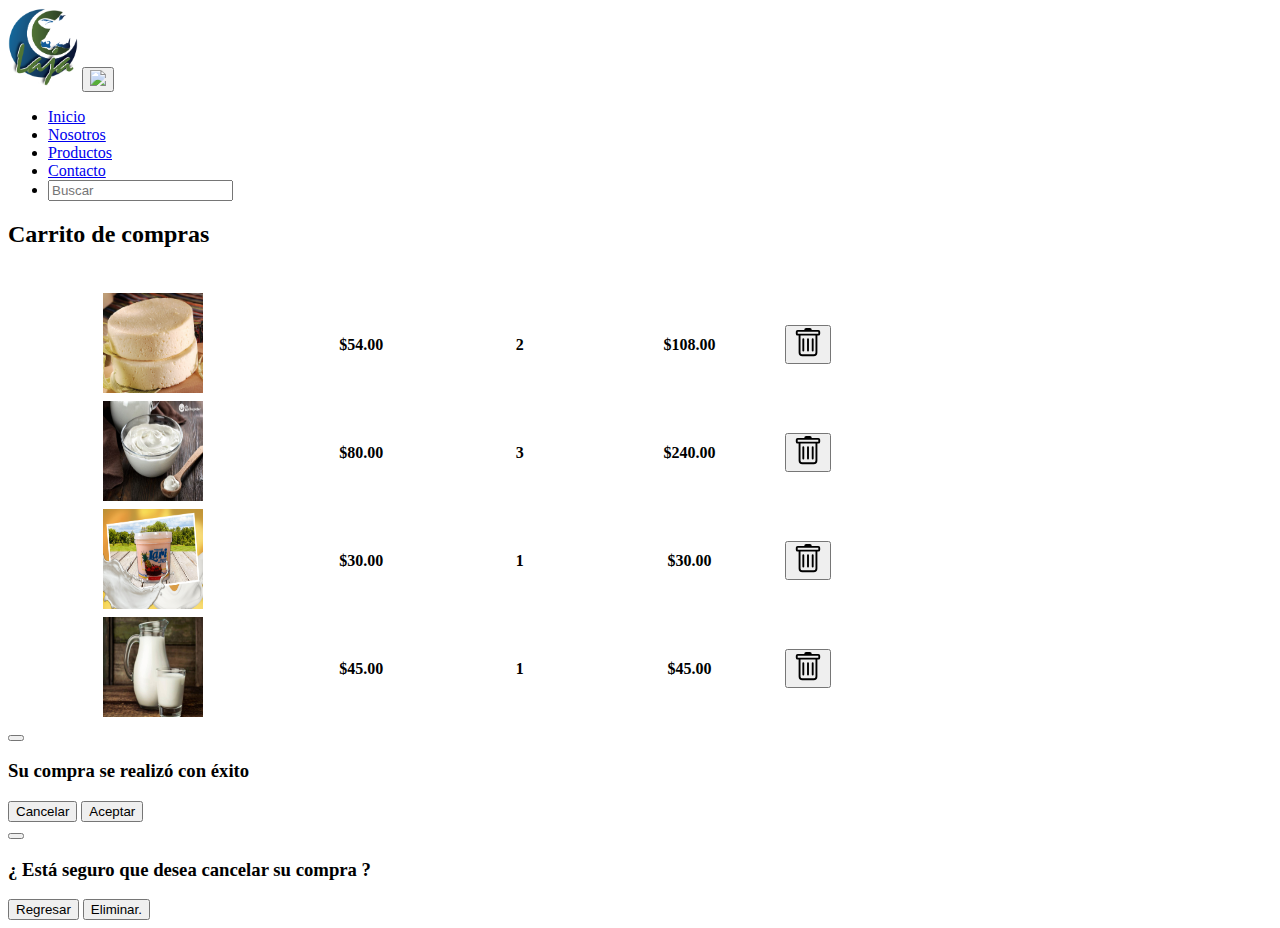
==== assets/pages/comprar.html @ 9d07e756 "Add files via upload" ====
<!doctype html>
<html lang="en">

<head>
  <link href="https://cdn.jsdelivr.net/npm/bootstrap@5.1.3/dist/css/bootstrap.min.css" rel="stylesheet"
    integrity="sha384-1BmE4kWBq78iYhFldvKuhfTAU6auU8tT94WrHftjDbrCEXSU1oBoqyl2QvZ6jIW3" crossorigin="anonymous">
  <meta charset="utf-8">
  <meta name="viewport" content="width=device-width, initial-scale=1">
  <!-- CSS -->
  <link rel="stylesheet" href="../../style.css">
  <title>Carrito de compras</title>
</head>

<body>

  <nav class="navbar navbar-expand-lg">
    <div class="container-fluid">
      <img src="../img/logolalaja.png" alt="" class=" navbar-brandrounded float-left img-fluid" width="70"> <button
        class="navbar-toggler" type="button" data-bs-toggle="collapse" data-bs-target="#navbarNavDropdown"
        aria-controls="navbarNavDropdown" aria-expanded="true" aria-label="Toggle navigation">
        <span><img src="https://img.icons8.com/material-sharp/24/000000/menu--v5.png" /></span>
      </button>
      <div class="collapse navbar-collapse justify-content-end" id="navbarNavDropdown">
        <ul class="navbar-nav  ul-list">
          <li class="nav-item">
            <a class="nav-link " aria-current="page" href="../../index.html">Inicio</a>
          </li>
          <li class="nav-item">
            <a class="nav-link" href="./nosotros.html">Nosotros</a>
          </li>
          <li class="nav-item">
            <a class="nav-link" href="./verProductos.html" tabindex="-1" aria-disabled="true">Productos</a>
          </li>
          <li class="nav-item">
            <a class="nav-link" href="./contacto.html" tabindex="-1" aria-disabled="true">Contacto</a>
          </li>
          <li>
            <form class="d-flex">
              <input class="form-control me-2" type="search" placeholder="Buscar" aria-label="Buscar">
            </form>
          </li>
        </ul>
      </div>
    </div>
  </nav>

  <div class="container-fluid content-box">
    <div class="row">
      <div class="col ">
        <h2 class="title-cart">Carrito de compras </h2>
      </div>
    </div>

  </div>
  </div>
  <div>
    <div class="container content-preview-products">
      <div class="row">
        <div class="col">
          <table class="table table-hover">
            <thead>
              <tr style="background-color: var(--color-BreakerBay); color: white;">
                <th scope="col">Productos</th>
                <th scope="col">Precio</th>
                <th scope="col">Cantidad</th>
                <th scope="col">Total</th>
                <th style="width: auto;" scope="col">Opciones</th>
            </thead>

            <tbody style="border-color: var(--color-BreakerBay);">
              <tr>
                <th scope="col"><img src="../img/Queso-ranchero.jpg" width="100" height="100"></th>
                <th scope="col">$54.00</th>
                <th scope="col">2</th>
                <th scope="col">$108.00</th>
                <th style="width: auto;" scope="col">
                  <!-- <button type="button" class="btn btn-success" data-bs-toggle="modal"
                    data-bs-target="#staticBackdrop">Comprar</button> -->
                  &nbsp; &nbsp;
                  <button type="button" class="btn btn-danger" data-bs-toggle="modal" data-bs-target="#cancelar"> <svg
                      xmlns="http://www.w3.org/2000/svg" width="30" height="30" fill="currentColor" class="bi bi-trash"
                      viewBox="0 0 16 16">
                      <path
                        d="M5.5 5.5A.5.5 0 0 1 6 6v6a.5.5 0 0 1-1 0V6a.5.5 0 0 1 .5-.5zm2.5 0a.5.5 0 0 1 .5.5v6a.5.5 0 0 1-1 0V6a.5.5 0 0 1 .5-.5zm3 .5a.5.5 0 0 0-1 0v6a.5.5 0 0 0 1 0V6z" />
                      <path fill-rule="evenodd"
                        d="M14.5 3a1 1 0 0 1-1 1H13v9a2 2 0 0 1-2 2H5a2 2 0 0 1-2-2V4h-.5a1 1 0 0 1-1-1V2a1 1 0 0 1 1-1H6a1 1 0 0 1 1-1h2a1 1 0 0 1 1 1h3.5a1 1 0 0 1 1 1v1zM4.118 4 4 4.059V13a1 1 0 0 0 1 1h6a1 1 0 0 0 1-1V4.059L11.882 4H4.118zM2.5 3V2h11v1h-11z" />
                    </svg></button>
                </th>
              </tr>

              <tr>
                <th scope="col"><img src="../img/Crema-agria-1-768x530.jpg" width="100" height="100"></th>
                <th scope="col">$80.00</th>
                <th scope="col">3</th>
                <th scope="col">$240.00</th>
                <th style="width: auto;" scope="col">
                  <!--   <button type="button" class="btn btn-success" data-bs-toggle="modal"
                    data-bs-target="#staticBackdrop">Comprar</button> -->
                  &nbsp; &nbsp;
                  <button type="button" class="btn btn-danger" data-bs-toggle="modal" data-bs-target="#cancelar">
                    <svg xmlns="http://www.w3.org/2000/svg" width="30" height="30" fill="currentColor"
                      class="bi bi-trash" viewBox="0 0 16 16">
                      <path
                        d="M5.5 5.5A.5.5 0 0 1 6 6v6a.5.5 0 0 1-1 0V6a.5.5 0 0 1 .5-.5zm2.5 0a.5.5 0 0 1 .5.5v6a.5.5 0 0 1-1 0V6a.5.5 0 0 1 .5-.5zm3 .5a.5.5 0 0 0-1 0v6a.5.5 0 0 0 1 0V6z" />
                      <path fill-rule="evenodd"
                        d="M14.5 3a1 1 0 0 1-1 1H13v9a2 2 0 0 1-2 2H5a2 2 0 0 1-2-2V4h-.5a1 1 0 0 1-1-1V2a1 1 0 0 1 1-1H6a1 1 0 0 1 1-1h2a1 1 0 0 1 1 1h3.5a1 1 0 0 1 1 1v1zM4.118 4 4 4.059V13a1 1 0 0 0 1 1h6a1 1 0 0 0 1-1V4.059L11.882 4H4.118zM2.5 3V2h11v1h-11z" />
                    </svg>
                  </button>
                </th>
              </tr>

              <tr>
                <th scope="col"><img src="../img/yogurt.jpg" width="100" height="100"></th>
                <th scope="col">$30.00</th>
                <th scope="col">1</th>
                <th scope="col">$30.00</th>
                <th style=" width: auto;" scope="col">
                  <!--     <button type="button" class="btn btn-success" data-bs-toggle="modal"
                    data-bs-target="#staticBackdrop">Comprar</button> -->
                  &nbsp; &nbsp;
                  <button type="button" class="btn btn-danger" data-bs-toggle="modal" data-bs-target="#cancelar">
                    <svg xmlns="http://www.w3.org/2000/svg" width="30" height="30" fill="currentColor"
                      class="bi bi-trash" viewBox="0 0 16 16">
                      <path
                        d="M5.5 5.5A.5.5 0 0 1 6 6v6a.5.5 0 0 1-1 0V6a.5.5 0 0 1 .5-.5zm2.5 0a.5.5 0 0 1 .5.5v6a.5.5 0 0 1-1 0V6a.5.5 0 0 1 .5-.5zm3 .5a.5.5 0 0 0-1 0v6a.5.5 0 0 0 1 0V6z" />
                      <path fill-rule="evenodd"
                        d="M14.5 3a1 1 0 0 1-1 1H13v9a2 2 0 0 1-2 2H5a2 2 0 0 1-2-2V4h-.5a1 1 0 0 1-1-1V2a1 1 0 0 1 1-1H6a1 1 0 0 1 1-1h2a1 1 0 0 1 1 1h3.5a1 1 0 0 1 1 1v1zM4.118 4 4 4.059V13a1 1 0 0 0 1 1h6a1 1 0 0 0 1-1V4.059L11.882 4H4.118zM2.5 3V2h11v1h-11z" />
                    </svg></button>
                </th>
              </tr>

              <tr>
                <th scope="col"><img src="../img/leche.jpg" width="100" height="100" /></th>
                <th scope="col">$45.00</th>
                <th scope="col">1</th>
                <th scope="col">$45.00</th>
                <th style="width: 8%;" scope="col">
                  <!--      <button type="button" class="btn btn-success" data-bs-toggle="modal"
                    data-bs-target="#staticBackdrop">Comprar</button> -->
                  &nbsp; &nbsp;
                  <button type="button" class="btn btn-danger" data-bs-toggle="modal" data-bs-target="#cancelar"> <svg
                      xmlns="http://www.w3.org/2000/svg" width="30" height="30" fill="currentColor" class="bi bi-trash"
                      viewBox="0 0 16 16">
                      <path
                        d="M5.5 5.5A.5.5 0 0 1 6 6v6a.5.5 0 0 1-1 0V6a.5.5 0 0 1 .5-.5zm2.5 0a.5.5 0 0 1 .5.5v6a.5.5 0 0 1-1 0V6a.5.5 0 0 1 .5-.5zm3 .5a.5.5 0 0 0-1 0v6a.5.5 0 0 0 1 0V6z" />
                      <path fill-rule="evenodd"
                        d="M14.5 3a1 1 0 0 1-1 1H13v9a2 2 0 0 1-2 2H5a2 2 0 0 1-2-2V4h-.5a1 1 0 0 1-1-1V2a1 1 0 0 1 1-1H6a1 1 0 0 1 1-1h2a1 1 0 0 1 1 1h3.5a1 1 0 0 1 1 1v1zM4.118 4 4 4.059V13a1 1 0 0 0 1 1h6a1 1 0 0 0 1-1V4.059L11.882 4H4.118zM2.5 3V2h11v1h-11z" />
                    </svg></button>
                </th>
              </tr>

            </tbody>
          </table>
        </div>
      </div>
    </div>
  </div>
  <!-- Modal 1 -->
  <div class="modal fade" id="staticBackdrop" data-bs-backdrop="static" data-bs-keyboard="false" tabindex="-1"
    aria-labelledby="staticBackdropLabel" aria-hidden="true">
    <div class="modal-dialog">
      <div class="modal-content">
        <div class="modal-header">
          <button type="button" class="btn-close" data-bs-dismiss="modal" aria-label="Close"></button>
        </div>
        <div class="modal-body">
          <h3>Su compra se realizó con éxito </h3>
        </div>
        <div class="modal-footer">
          <button type="button" class="btn btn-secondary" data-bs-dismiss="modal">Cancelar</button>
          <button type="button" class="btn btn-primary">Aceptar</button>
        </div>
      </div>
    </div>
  </div>
  </div>
  <!-- Modal 2 -->
  <div class="modal fade" id="cancelar" data-bs-backdrop="static" data-bs-keyboard="false" tabindex="-1"
    aria-labelledby="cancelar" aria-hidden="true">
    <div class="modal-dialog">
      <div class="modal-content">
        <div class="modal-header">
          <button type="button" class="btn-close" data-bs-dismiss="modal" aria-label="Close"></button>
        </div>
        <div class="modal-body">
          <h3> ¿ Está seguro que desea cancelar su compra ?
          </h3>
        </div>
        <div class="modal-footer">
          <button type="button" class="btn btn-secondary btn-md" data-bs-dismiss="modal">Regresar</button>
          <button type="button" class="btn btn-danger btn-md">Eliminar.</button>
        </div>
      </div>
    </div>
  </div>
  </div>
  <!-- Optional JavaScript; choose one of the two! -->
  <script src="https://cdn.jsdelivr.net/npm/@popperjs/core@2.10.2/dist/umd/popper.min.js"
    integrity="sha384-7+zCNj/IqJ95wo16oMtfsKbZ9ccEh31eOz1HGyDuCQ6wgnyJNSYdrPa03rtR1zdB"
    crossorigin="anonymous"></script>
  <script src="https://cdn.jsdelivr.net/npm/bootstrap@5.1.3/dist/js/bootstrap.min.js"
    integrity="sha384-QJHtvGhmr9XOIpI6YVutG+2QOK9T+ZnN4kzFN1RtK3zEFEIsxhlmWl5/YESvpZ13"
    crossorigin="anonymous"></script>
  <script src="https://cdn.jsdelivr.net/npm/bootstrap@5.1.3/dist/js/bootstrap.bundle.min.js"
    integrity="sha384-ka7Sk0Gln4gmtz2MlQnikT1wXgYsOg+OMhuP+IlRH9sENBO0LRn5q+8nbTov4+1p"
    crossorigin="anonymous"></script>
</body>

</html>
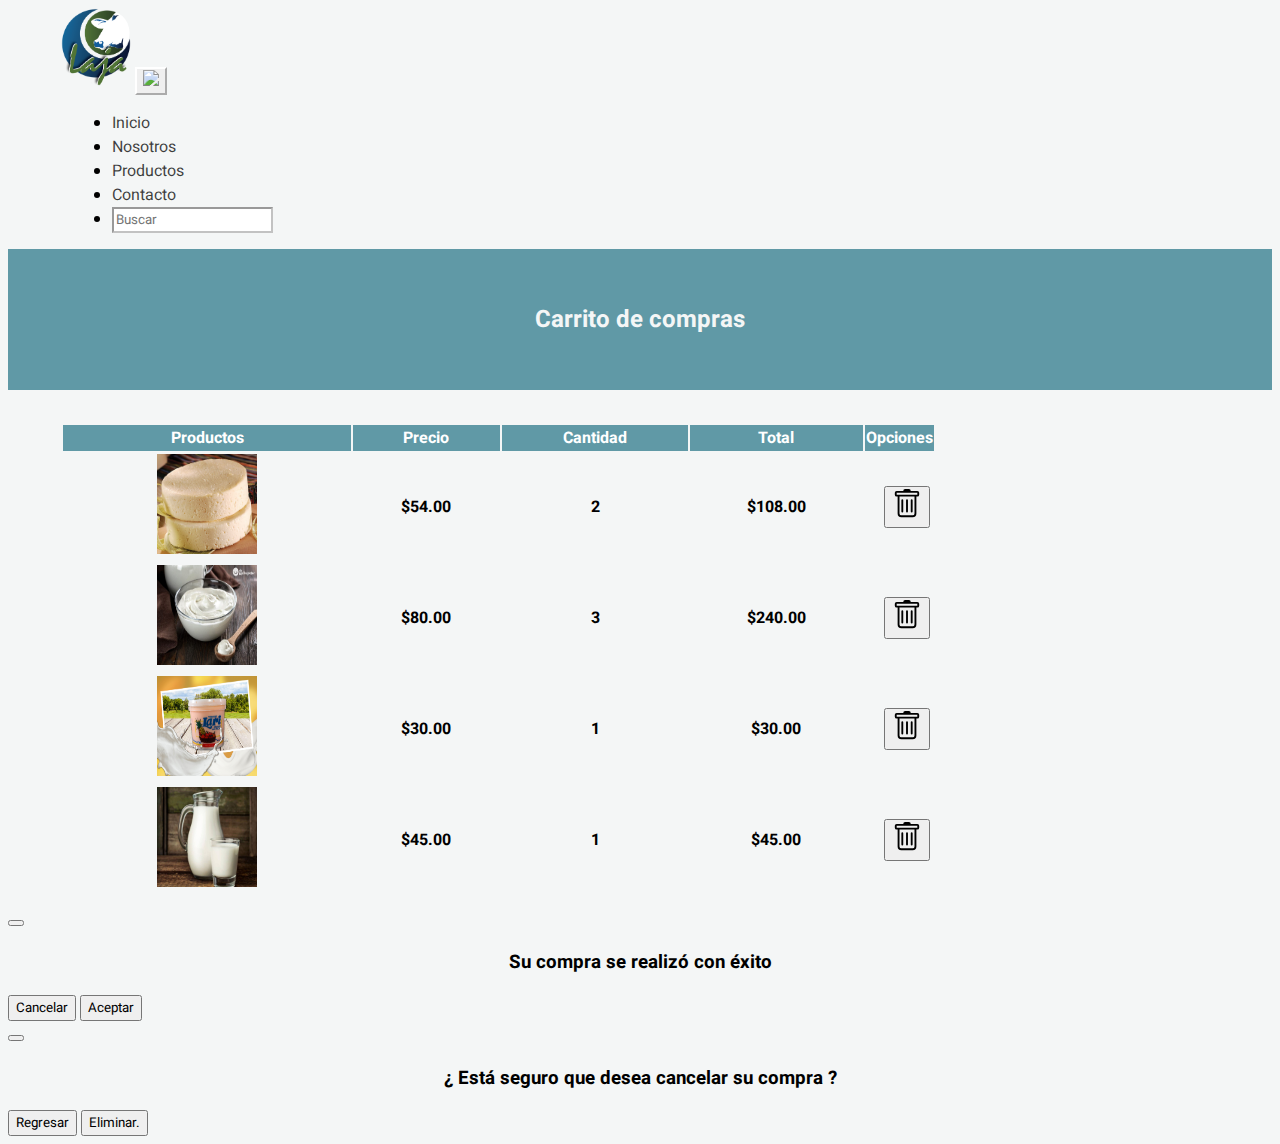
==== commit be145173: "Add files via upload" ====
--- a/assets/pages/comprar.html
+++ b/assets/pages/comprar.html
@@ -194,6 +194,9 @@
     </div>
   </div>
   </div>
+
+  <!-- Código de instalación Cliengo para www.lalaja.com.mx -->
+<script type="text/javascript">(function () { var ldk = document.createElement('script'); ldk.type = 'text/javascript'; ldk.async = true; ldk.src = 'https://s.cliengo.com/weboptimizer/6196b92ad47595002ae1dc4e/6196cbadac2c00002a554d98.js?platform=onboarding_modular'; var s = document.getElementsByTagName('script')[0]; s.parentNode.insertBefore(ldk, s); })();</script>
   <!-- Optional JavaScript; choose one of the two! -->
   <script src="https://cdn.jsdelivr.net/npm/@popperjs/core@2.10.2/dist/umd/popper.min.js"
     integrity="sha384-7+zCNj/IqJ95wo16oMtfsKbZ9ccEh31eOz1HGyDuCQ6wgnyJNSYdrPa03rtR1zdB"
--- a/style.css
+++ b/style.css
@@ -0,0 +1,159 @@
+@import url('https://fonts.googleapis.com/css2?family=Heebo:wght@100;200;300;400;500;600;700;800&display=swap');
+
+/* VARIABLES */
+:root{
+    --space-top: 33px;
+    --space-bottom: 33px;
+    --space-left: 53px;
+    --space-right: 53px;
+
+    --color-GreenPea: #27634C ;
+    --color-ScienceBlue: #0068C4; 
+    --color-Blanco-BlackHaze: #F4F6F6 ;
+    --color-GullGray: #9BB3B8;
+    --color-BreakerBay: #6099A6;
+}
+*{
+    font-family: 'Heebo';
+}
+p,h1,h2,h3,h4,h5 { text-align: center;}
+.h5-title-category{
+    color: var(--color-Blanco-BlackHaze);
+}
+li a{
+    font-family: 'Heebo';
+}
+body{
+    overflow-x: hidden;
+    /* background-image: url("https://www.desafiofrisona.com/d3sfr1/wp-content/uploads/2020/02/Leche1-2400x1200.jpg"); */
+    background-position: center;
+    background-repeat: no-repeat;
+    background-attachment: fixed;
+    background-size: cover;
+    background-color: var(--color-Blanco-BlackHaze);
+
+}
+.navbar{
+    padding-left: var(--space-left);
+    padding-right: var(--space-right);
+    /* background-color: rgba(117, 117, 117, 40%); 40& */
+    background-color: var(--color-Blanco-BlackHaze) /* 40& */
+}
+.navbar-toggler{
+    color: rgb(255, 255, 255);
+    border-color: white;
+}
+a, .nav-link{
+    /* color: #ffffff; text-decoration: none; */
+    color: #121212d0; text-decoration: none;
+}   
+.nav-link:hover{
+    /* color: #dfdfdfe3; */
+    color: #121212; 
+    text-decoration:underline;
+}
+ul > li{
+    margin-left: 11px;
+    margin-right: 11px;
+}
+.form-control{
+    border-color: #12121265;
+}
+.form-control:focus{
+    border-color: var(--color-BreakerBay);
+    box-shadow: 0 1px 1px  var(--color-BreakerBay) inset, 0 0 8px  var(--color-BreakerBay);
+    outline: 0 none;
+}
+
+.content-box{
+    padding-left: var(--space-left);
+    padding-right: var(--space-right);
+    padding-top: var(--space-top);
+    padding-bottom: var(--space-bottom);
+   /*  margin-top: var(--space-left); */
+    background-color: var(--color-BreakerBay);
+   
+}
+.content-preview-products{
+    padding-left: var(--space-left);
+    padding-right: var(--space-right);
+    padding-top: var(--space-top);
+    padding-bottom: var(--space-bottom);
+   /*  margin-top: var(--space-left); */
+    background-color: var(--color-Blanco-BlackHaze);
+    height: 50vh;
+}
+.text-home-introduction{
+    /* background-color: blue;
+    margin-left: calc(100vw / 90);
+    margin-right: calc(100vw / 90); */
+    text-align: center;
+    font-size: 1.005vw;
+    margin-bottom: calc(var(--space-bottom) - 10px);     
+}
+.col-home-categories,.col-home-products, .col-home-introduction{
+    text-align: center;
+}
+.col-home-products img{
+    background-size: cover;
+}
+.col-home-products .card{
+    width: 18rem;
+    margin: 0 auto;
+    background-color: #12121200;
+    border: 0px;
+    margin-bottom: var(--space-bottom);
+}
+.col-home-categories img{
+    margin-bottom: 15px;
+}
+.content-box h2, .content-box p{
+    color: var(--color-Blanco-BlackHaze);
+}
+.card-home-product{
+    height: 200px;
+}
+.col-home-button .btn-home-more{
+    margin: 0 auto;
+    background-color: var(--color-BreakerBay);
+    color: var(--color-Blanco-BlackHaze);
+}
+
+.btn-home-more:focus{
+    border-color: var(--color-GullGray);
+    box-shadow: 0 0 0  var(--color-ScienceBlue) inset, 0 0 15px  var(--color-ScienceBlue);
+    outline: 0 none;
+}
+
+.acciones-container .title{
+    margin-top: var(--space-top);
+    margin-bottom: var(--space-bottom);
+}
+button .title-alimentacion  {
+    align-items: center;
+}
+.acciones-info{
+    text-align: left;
+}
+
+.alert-add{
+    z-index: 1000;
+    position:fixed;
+	width:auto;
+	height:60px;
+	top:125px;
+	right:20px;
+	background-color: #348666;
+	color:#FFF;
+	border-radius:10px;
+	text-align:center;
+	box-shadow: 2px 2px 3px #999;
+}
+
+/*para gps*/
+#map-template{
+    height: 60%;
+    width: 60%;
+    position: absolute;
+    background: #333333;
+  } 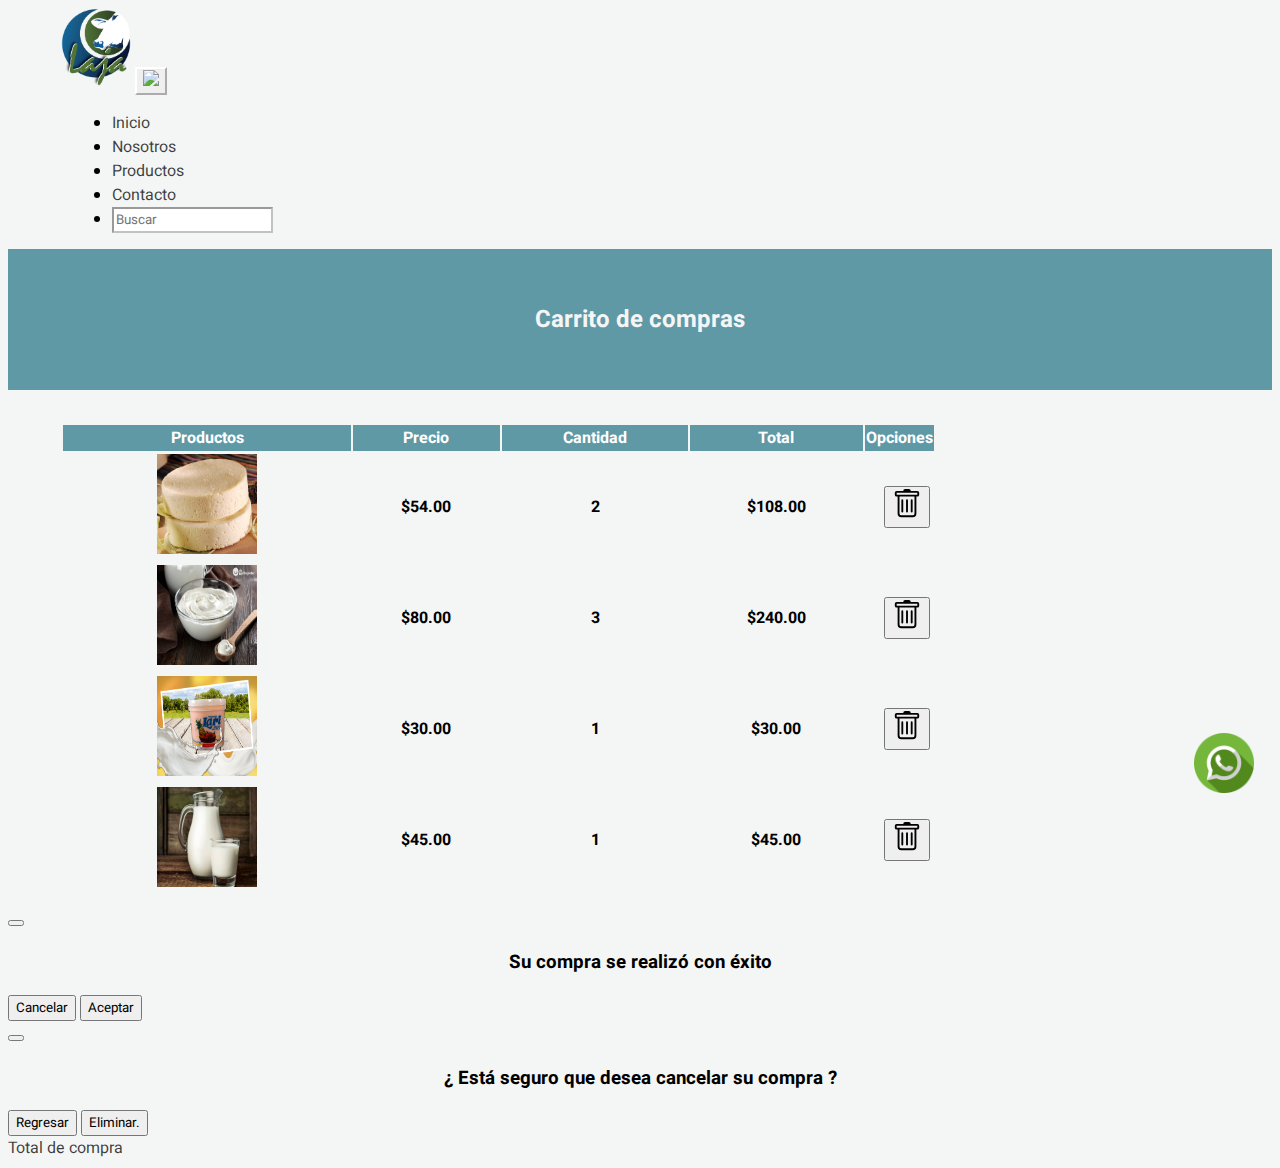
==== commit ea6c59de: "Actualizacion" ====
--- a/assets/pages/comprar.html
+++ b/assets/pages/comprar.html
@@ -1,212 +1,234 @@
-<!doctype html>
-<html lang="en">
-
-<head>
-  <link href="https://cdn.jsdelivr.net/npm/bootstrap@5.1.3/dist/css/bootstrap.min.css" rel="stylesheet"
-    integrity="sha384-1BmE4kWBq78iYhFldvKuhfTAU6auU8tT94WrHftjDbrCEXSU1oBoqyl2QvZ6jIW3" crossorigin="anonymous">
-  <meta charset="utf-8">
-  <meta name="viewport" content="width=device-width, initial-scale=1">
-  <!-- CSS -->
-  <link rel="stylesheet" href="../../style.css">
-  <title>Carrito de compras</title>
-</head>
-
-<body>
-
-  <nav class="navbar navbar-expand-lg">
-    <div class="container-fluid">
-      <img src="../img/logolalaja.png" alt="" class=" navbar-brandrounded float-left img-fluid" width="70"> <button
-        class="navbar-toggler" type="button" data-bs-toggle="collapse" data-bs-target="#navbarNavDropdown"
-        aria-controls="navbarNavDropdown" aria-expanded="true" aria-label="Toggle navigation">
-        <span><img src="https://img.icons8.com/material-sharp/24/000000/menu--v5.png" /></span>
-      </button>
-      <div class="collapse navbar-collapse justify-content-end" id="navbarNavDropdown">
-        <ul class="navbar-nav  ul-list">
-          <li class="nav-item">
-            <a class="nav-link " aria-current="page" href="../../index.html">Inicio</a>
-          </li>
-          <li class="nav-item">
-            <a class="nav-link" href="./nosotros.html">Nosotros</a>
-          </li>
-          <li class="nav-item">
-            <a class="nav-link" href="./verProductos.html" tabindex="-1" aria-disabled="true">Productos</a>
-          </li>
-          <li class="nav-item">
-            <a class="nav-link" href="./contacto.html" tabindex="-1" aria-disabled="true">Contacto</a>
-          </li>
-          <li>
-            <form class="d-flex">
-              <input class="form-control me-2" type="search" placeholder="Buscar" aria-label="Buscar">
-            </form>
-          </li>
-        </ul>
-      </div>
-    </div>
-  </nav>
-
-  <div class="container-fluid content-box">
-    <div class="row">
-      <div class="col ">
-        <h2 class="title-cart">Carrito de compras </h2>
-      </div>
-    </div>
-
-  </div>
-  </div>
-  <div>
-    <div class="container content-preview-products">
-      <div class="row">
-        <div class="col">
-          <table class="table table-hover">
-            <thead>
-              <tr style="background-color: var(--color-BreakerBay); color: white;">
-                <th scope="col">Productos</th>
-                <th scope="col">Precio</th>
-                <th scope="col">Cantidad</th>
-                <th scope="col">Total</th>
-                <th style="width: auto;" scope="col">Opciones</th>
-            </thead>
-
-            <tbody style="border-color: var(--color-BreakerBay);">
-              <tr>
-                <th scope="col"><img src="../img/Queso-ranchero.jpg" width="100" height="100"></th>
-                <th scope="col">$54.00</th>
-                <th scope="col">2</th>
-                <th scope="col">$108.00</th>
-                <th style="width: auto;" scope="col">
-                  <!-- <button type="button" class="btn btn-success" data-bs-toggle="modal"
-                    data-bs-target="#staticBackdrop">Comprar</button> -->
-                  &nbsp; &nbsp;
-                  <button type="button" class="btn btn-danger" data-bs-toggle="modal" data-bs-target="#cancelar"> <svg
-                      xmlns="http://www.w3.org/2000/svg" width="30" height="30" fill="currentColor" class="bi bi-trash"
-                      viewBox="0 0 16 16">
-                      <path
-                        d="M5.5 5.5A.5.5 0 0 1 6 6v6a.5.5 0 0 1-1 0V6a.5.5 0 0 1 .5-.5zm2.5 0a.5.5 0 0 1 .5.5v6a.5.5 0 0 1-1 0V6a.5.5 0 0 1 .5-.5zm3 .5a.5.5 0 0 0-1 0v6a.5.5 0 0 0 1 0V6z" />
-                      <path fill-rule="evenodd"
-                        d="M14.5 3a1 1 0 0 1-1 1H13v9a2 2 0 0 1-2 2H5a2 2 0 0 1-2-2V4h-.5a1 1 0 0 1-1-1V2a1 1 0 0 1 1-1H6a1 1 0 0 1 1-1h2a1 1 0 0 1 1 1h3.5a1 1 0 0 1 1 1v1zM4.118 4 4 4.059V13a1 1 0 0 0 1 1h6a1 1 0 0 0 1-1V4.059L11.882 4H4.118zM2.5 3V2h11v1h-11z" />
-                    </svg></button>
-                </th>
-              </tr>
-
-              <tr>
-                <th scope="col"><img src="../img/Crema-agria-1-768x530.jpg" width="100" height="100"></th>
-                <th scope="col">$80.00</th>
-                <th scope="col">3</th>
-                <th scope="col">$240.00</th>
-                <th style="width: auto;" scope="col">
-                  <!--   <button type="button" class="btn btn-success" data-bs-toggle="modal"
-                    data-bs-target="#staticBackdrop">Comprar</button> -->
-                  &nbsp; &nbsp;
-                  <button type="button" class="btn btn-danger" data-bs-toggle="modal" data-bs-target="#cancelar">
-                    <svg xmlns="http://www.w3.org/2000/svg" width="30" height="30" fill="currentColor"
-                      class="bi bi-trash" viewBox="0 0 16 16">
-                      <path
-                        d="M5.5 5.5A.5.5 0 0 1 6 6v6a.5.5 0 0 1-1 0V6a.5.5 0 0 1 .5-.5zm2.5 0a.5.5 0 0 1 .5.5v6a.5.5 0 0 1-1 0V6a.5.5 0 0 1 .5-.5zm3 .5a.5.5 0 0 0-1 0v6a.5.5 0 0 0 1 0V6z" />
-                      <path fill-rule="evenodd"
-                        d="M14.5 3a1 1 0 0 1-1 1H13v9a2 2 0 0 1-2 2H5a2 2 0 0 1-2-2V4h-.5a1 1 0 0 1-1-1V2a1 1 0 0 1 1-1H6a1 1 0 0 1 1-1h2a1 1 0 0 1 1 1h3.5a1 1 0 0 1 1 1v1zM4.118 4 4 4.059V13a1 1 0 0 0 1 1h6a1 1 0 0 0 1-1V4.059L11.882 4H4.118zM2.5 3V2h11v1h-11z" />
-                    </svg>
-                  </button>
-                </th>
-              </tr>
-
-              <tr>
-                <th scope="col"><img src="../img/yogurt.jpg" width="100" height="100"></th>
-                <th scope="col">$30.00</th>
-                <th scope="col">1</th>
-                <th scope="col">$30.00</th>
-                <th style=" width: auto;" scope="col">
-                  <!--     <button type="button" class="btn btn-success" data-bs-toggle="modal"
-                    data-bs-target="#staticBackdrop">Comprar</button> -->
-                  &nbsp; &nbsp;
-                  <button type="button" class="btn btn-danger" data-bs-toggle="modal" data-bs-target="#cancelar">
-                    <svg xmlns="http://www.w3.org/2000/svg" width="30" height="30" fill="currentColor"
-                      class="bi bi-trash" viewBox="0 0 16 16">
-                      <path
-                        d="M5.5 5.5A.5.5 0 0 1 6 6v6a.5.5 0 0 1-1 0V6a.5.5 0 0 1 .5-.5zm2.5 0a.5.5 0 0 1 .5.5v6a.5.5 0 0 1-1 0V6a.5.5 0 0 1 .5-.5zm3 .5a.5.5 0 0 0-1 0v6a.5.5 0 0 0 1 0V6z" />
-                      <path fill-rule="evenodd"
-                        d="M14.5 3a1 1 0 0 1-1 1H13v9a2 2 0 0 1-2 2H5a2 2 0 0 1-2-2V4h-.5a1 1 0 0 1-1-1V2a1 1 0 0 1 1-1H6a1 1 0 0 1 1-1h2a1 1 0 0 1 1 1h3.5a1 1 0 0 1 1 1v1zM4.118 4 4 4.059V13a1 1 0 0 0 1 1h6a1 1 0 0 0 1-1V4.059L11.882 4H4.118zM2.5 3V2h11v1h-11z" />
-                    </svg></button>
-                </th>
-              </tr>
-
-              <tr>
-                <th scope="col"><img src="../img/leche.jpg" width="100" height="100" /></th>
-                <th scope="col">$45.00</th>
-                <th scope="col">1</th>
-                <th scope="col">$45.00</th>
-                <th style="width: 8%;" scope="col">
-                  <!--      <button type="button" class="btn btn-success" data-bs-toggle="modal"
-                    data-bs-target="#staticBackdrop">Comprar</button> -->
-                  &nbsp; &nbsp;
-                  <button type="button" class="btn btn-danger" data-bs-toggle="modal" data-bs-target="#cancelar"> <svg
-                      xmlns="http://www.w3.org/2000/svg" width="30" height="30" fill="currentColor" class="bi bi-trash"
-                      viewBox="0 0 16 16">
-                      <path
-                        d="M5.5 5.5A.5.5 0 0 1 6 6v6a.5.5 0 0 1-1 0V6a.5.5 0 0 1 .5-.5zm2.5 0a.5.5 0 0 1 .5.5v6a.5.5 0 0 1-1 0V6a.5.5 0 0 1 .5-.5zm3 .5a.5.5 0 0 0-1 0v6a.5.5 0 0 0 1 0V6z" />
-                      <path fill-rule="evenodd"
-                        d="M14.5 3a1 1 0 0 1-1 1H13v9a2 2 0 0 1-2 2H5a2 2 0 0 1-2-2V4h-.5a1 1 0 0 1-1-1V2a1 1 0 0 1 1-1H6a1 1 0 0 1 1-1h2a1 1 0 0 1 1 1h3.5a1 1 0 0 1 1 1v1zM4.118 4 4 4.059V13a1 1 0 0 0 1 1h6a1 1 0 0 0 1-1V4.059L11.882 4H4.118zM2.5 3V2h11v1h-11z" />
-                    </svg></button>
-                </th>
-              </tr>
-
-            </tbody>
-          </table>
-        </div>
-      </div>
-    </div>
-  </div>
-  <!-- Modal 1 -->
-  <div class="modal fade" id="staticBackdrop" data-bs-backdrop="static" data-bs-keyboard="false" tabindex="-1"
-    aria-labelledby="staticBackdropLabel" aria-hidden="true">
-    <div class="modal-dialog">
-      <div class="modal-content">
-        <div class="modal-header">
-          <button type="button" class="btn-close" data-bs-dismiss="modal" aria-label="Close"></button>
-        </div>
-        <div class="modal-body">
-          <h3>Su compra se realizó con éxito </h3>
-        </div>
-        <div class="modal-footer">
-          <button type="button" class="btn btn-secondary" data-bs-dismiss="modal">Cancelar</button>
-          <button type="button" class="btn btn-primary">Aceptar</button>
-        </div>
-      </div>
-    </div>
-  </div>
-  </div>
-  <!-- Modal 2 -->
-  <div class="modal fade" id="cancelar" data-bs-backdrop="static" data-bs-keyboard="false" tabindex="-1"
-    aria-labelledby="cancelar" aria-hidden="true">
-    <div class="modal-dialog">
-      <div class="modal-content">
-        <div class="modal-header">
-          <button type="button" class="btn-close" data-bs-dismiss="modal" aria-label="Close"></button>
-        </div>
-        <div class="modal-body">
-          <h3> ¿ Está seguro que desea cancelar su compra ?
-          </h3>
-        </div>
-        <div class="modal-footer">
-          <button type="button" class="btn btn-secondary btn-md" data-bs-dismiss="modal">Regresar</button>
-          <button type="button" class="btn btn-danger btn-md">Eliminar.</button>
-        </div>
-      </div>
-    </div>
-  </div>
-  </div>
-
-  <!-- Código de instalación Cliengo para www.lalaja.com.mx -->
-<script type="text/javascript">(function () { var ldk = document.createElement('script'); ldk.type = 'text/javascript'; ldk.async = true; ldk.src = 'https://s.cliengo.com/weboptimizer/6196b92ad47595002ae1dc4e/6196cbadac2c00002a554d98.js?platform=onboarding_modular'; var s = document.getElementsByTagName('script')[0]; s.parentNode.insertBefore(ldk, s); })();</script>
-  <!-- Optional JavaScript; choose one of the two! -->
-  <script src="https://cdn.jsdelivr.net/npm/@popperjs/core@2.10.2/dist/umd/popper.min.js"
-    integrity="sha384-7+zCNj/IqJ95wo16oMtfsKbZ9ccEh31eOz1HGyDuCQ6wgnyJNSYdrPa03rtR1zdB"
-    crossorigin="anonymous"></script>
-  <script src="https://cdn.jsdelivr.net/npm/bootstrap@5.1.3/dist/js/bootstrap.min.js"
-    integrity="sha384-QJHtvGhmr9XOIpI6YVutG+2QOK9T+ZnN4kzFN1RtK3zEFEIsxhlmWl5/YESvpZ13"
-    crossorigin="anonymous"></script>
-  <script src="https://cdn.jsdelivr.net/npm/bootstrap@5.1.3/dist/js/bootstrap.bundle.min.js"
-    integrity="sha384-ka7Sk0Gln4gmtz2MlQnikT1wXgYsOg+OMhuP+IlRH9sENBO0LRn5q+8nbTov4+1p"
-    crossorigin="anonymous"></script>
-</body>
-
+<!doctype html>
+<html lang="en">
+
+<head>
+  <link href="https://cdn.jsdelivr.net/npm/bootstrap@5.1.3/dist/css/bootstrap.min.css" rel="stylesheet"
+    integrity="sha384-1BmE4kWBq78iYhFldvKuhfTAU6auU8tT94WrHftjDbrCEXSU1oBoqyl2QvZ6jIW3" crossorigin="anonymous">
+  <meta charset="utf-8">
+  <meta name="viewport" content="width=device-width, initial-scale=1">
+  <!-- CSS -->
+  <link rel="stylesheet" href="../../style.css">
+  <title>Carrito de compras</title>
+</head>
+
+<body>
+
+  <nav class="navbar navbar-expand-lg">
+    <div class="container-fluid">
+      <img src="../img/logolalaja.png" alt="" class=" navbar-brandrounded float-left img-fluid" width="70"> <button
+        class="navbar-toggler" type="button" data-bs-toggle="collapse" data-bs-target="#navbarNavDropdown"
+        aria-controls="navbarNavDropdown" aria-expanded="true" aria-label="Toggle navigation">
+        <span><img src="https://img.icons8.com/material-sharp/24/000000/menu--v5.png" /></span>
+      </button>
+      <div class="collapse navbar-collapse justify-content-end" id="navbarNavDropdown">
+        <ul class="navbar-nav  ul-list">
+          <li class="nav-item">
+            <a class="nav-link " aria-current="page" href="../../index.html">Inicio</a>
+          </li>
+          <li class="nav-item">
+            <a class="nav-link" href="./nosotros.html">Nosotros</a>
+          </li>
+          <li class="nav-item">
+            <a class="nav-link" href="./verProductos.html" tabindex="-1" aria-disabled="true">Productos</a>
+          </li>
+          <li class="nav-item">
+            <a class="nav-link" href="./contacto.html" tabindex="-1" aria-disabled="true">Contacto</a>
+          </li>
+          <li>
+            <form class="d-flex">
+              <input class="form-control me-2" type="search" placeholder="Buscar" aria-label="Buscar">
+            </form>
+          </li>
+        </ul>
+      </div>
+    </div>
+  </nav>
+
+  <div class="container-fluid content-box">
+    <div class="row">
+      <div class="col ">
+        <h2 class="title-cart">Carrito de compras </h2>
+      </div>
+    </div>
+
+  </div>
+  </div>
+  <div>
+    <div class="container content-preview-products">
+      <div class="row">
+        <div class="col">
+          <table class="table table-hover">
+            <thead>
+              <tr style="background-color: var(--color-BreakerBay); color: white;">
+                <th scope="col">Productos</th>
+                <th scope="col">Precio</th>
+                <th scope="col">Cantidad</th>
+                <th scope="col">Total</th>
+              
+                <th style="width: auto;" scope="col">Opciones</th>
+            </thead>
+
+            <tbody style="border-color: var(--color-BreakerBay);">
+              <tr>
+                <th scope="col"><img src="../img/Queso-ranchero.jpg" width="100" height="100"></th>
+                <th scope="col">$54.00</th>
+                <th scope="col">2</th>
+                <th scope="col">$108.00</th>
+                <th style="width: auto;" scope="col">
+                  <!-- <button type="button" class="btn btn-success" data-bs-toggle="modal"
+                    data-bs-target="#staticBackdrop">Comprar</button> -->
+                  &nbsp; &nbsp;
+                  <button type="button" class="btn btn-danger" data-bs-toggle="modal" data-bs-target="#cancelar"> <svg
+                      xmlns="http://www.w3.org/2000/svg" width="30" height="30" fill="currentColor" class="bi bi-trash"
+                      viewBox="0 0 16 16">
+                      <path
+                        d="M5.5 5.5A.5.5 0 0 1 6 6v6a.5.5 0 0 1-1 0V6a.5.5 0 0 1 .5-.5zm2.5 0a.5.5 0 0 1 .5.5v6a.5.5 0 0 1-1 0V6a.5.5 0 0 1 .5-.5zm3 .5a.5.5 0 0 0-1 0v6a.5.5 0 0 0 1 0V6z" />
+                      <path fill-rule="evenodd"
+                        d="M14.5 3a1 1 0 0 1-1 1H13v9a2 2 0 0 1-2 2H5a2 2 0 0 1-2-2V4h-.5a1 1 0 0 1-1-1V2a1 1 0 0 1 1-1H6a1 1 0 0 1 1-1h2a1 1 0 0 1 1 1h3.5a1 1 0 0 1 1 1v1zM4.118 4 4 4.059V13a1 1 0 0 0 1 1h6a1 1 0 0 0 1-1V4.059L11.882 4H4.118zM2.5 3V2h11v1h-11z" />
+                    </svg></button>
+                </th>
+              </tr>
+
+              <tr>
+                <th scope="col"><img src="../img/Crema-agria-1-768x530.jpg" width="100" height="100"></th>
+                <th scope="col">$80.00</th>
+                <th scope="col">3</th>
+                <th scope="col">$240.00</th>
+                <th style="width: auto;" scope="col">
+                  <!--   <button type="button" class="btn btn-success" data-bs-toggle="modal"
+                    data-bs-target="#staticBackdrop">Comprar</button> -->
+                  &nbsp; &nbsp;
+                  <button type="button" class="btn btn-danger" data-bs-toggle="modal" data-bs-target="#cancelar">
+                    <svg xmlns="http://www.w3.org/2000/svg" width="30" height="30" fill="currentColor"
+                      class="bi bi-trash" viewBox="0 0 16 16">
+                      <path
+                        d="M5.5 5.5A.5.5 0 0 1 6 6v6a.5.5 0 0 1-1 0V6a.5.5 0 0 1 .5-.5zm2.5 0a.5.5 0 0 1 .5.5v6a.5.5 0 0 1-1 0V6a.5.5 0 0 1 .5-.5zm3 .5a.5.5 0 0 0-1 0v6a.5.5 0 0 0 1 0V6z" />
+                      <path fill-rule="evenodd"
+                        d="M14.5 3a1 1 0 0 1-1 1H13v9a2 2 0 0 1-2 2H5a2 2 0 0 1-2-2V4h-.5a1 1 0 0 1-1-1V2a1 1 0 0 1 1-1H6a1 1 0 0 1 1-1h2a1 1 0 0 1 1 1h3.5a1 1 0 0 1 1 1v1zM4.118 4 4 4.059V13a1 1 0 0 0 1 1h6a1 1 0 0 0 1-1V4.059L11.882 4H4.118zM2.5 3V2h11v1h-11z" />
+                    </svg>
+                  </button>
+                </th>
+              </tr>
+
+              <tr>
+                <th scope="col"><img src="../img/yogurt.jpg" width="100" height="100"></th>
+                <th scope="col">$30.00</th>
+                <th scope="col">1</th>
+                <th scope="col">$30.00</th>
+                <th style=" width: auto;" scope="col">
+                  <!--     <button type="button" class="btn btn-success" data-bs-toggle="modal"
+                    data-bs-target="#staticBackdrop">Comprar</button> -->
+                  &nbsp; &nbsp;
+                  <button type="button" class="btn btn-danger" data-bs-toggle="modal" data-bs-target="#cancelar">
+                    <svg xmlns="http://www.w3.org/2000/svg" width="30" height="30" fill="currentColor"
+                      class="bi bi-trash" viewBox="0 0 16 16">
+                      <path
+                        d="M5.5 5.5A.5.5 0 0 1 6 6v6a.5.5 0 0 1-1 0V6a.5.5 0 0 1 .5-.5zm2.5 0a.5.5 0 0 1 .5.5v6a.5.5 0 0 1-1 0V6a.5.5 0 0 1 .5-.5zm3 .5a.5.5 0 0 0-1 0v6a.5.5 0 0 0 1 0V6z" />
+                      <path fill-rule="evenodd"
+                        d="M14.5 3a1 1 0 0 1-1 1H13v9a2 2 0 0 1-2 2H5a2 2 0 0 1-2-2V4h-.5a1 1 0 0 1-1-1V2a1 1 0 0 1 1-1H6a1 1 0 0 1 1-1h2a1 1 0 0 1 1 1h3.5a1 1 0 0 1 1 1v1zM4.118 4 4 4.059V13a1 1 0 0 0 1 1h6a1 1 0 0 0 1-1V4.059L11.882 4H4.118zM2.5 3V2h11v1h-11z" />
+                    </svg></button>
+                </th>
+              </tr>
+
+              <tr>
+                <th scope="col"><img src="../img/leche.jpg" width="100" height="100" /></th>
+                <th scope="col">$45.00</th>
+                <th scope="col">1</th>
+                <th scope="col">$45.00</th>
+                <th style="width: 8%;" scope="col">
+                  <!--      <button type="button" class="btn btn-success" data-bs-toggle="modal"
+                    data-bs-target="#staticBackdrop">Comprar</button> -->
+                  &nbsp; &nbsp;
+                  <button type="button" class="btn btn-danger" data-bs-toggle="modal" data-bs-target="#cancelar"> <svg
+                      xmlns="http://www.w3.org/2000/svg" width="30" height="30" fill="currentColor" class="bi bi-trash"
+                      viewBox="0 0 16 16">
+                      <path
+                        d="M5.5 5.5A.5.5 0 0 1 6 6v6a.5.5 0 0 1-1 0V6a.5.5 0 0 1 .5-.5zm2.5 0a.5.5 0 0 1 .5.5v6a.5.5 0 0 1-1 0V6a.5.5 0 0 1 .5-.5zm3 .5a.5.5 0 0 0-1 0v6a.5.5 0 0 0 1 0V6z" />
+                      <path fill-rule="evenodd"
+                        d="M14.5 3a1 1 0 0 1-1 1H13v9a2 2 0 0 1-2 2H5a2 2 0 0 1-2-2V4h-.5a1 1 0 0 1-1-1V2a1 1 0 0 1 1-1H6a1 1 0 0 1 1-1h2a1 1 0 0 1 1 1h3.5a1 1 0 0 1 1 1v1zM4.118 4 4 4.059V13a1 1 0 0 0 1 1h6a1 1 0 0 0 1-1V4.059L11.882 4H4.118zM2.5 3V2h11v1h-11z" />
+                    </svg></button>
+                </th>
+              </tr>
+
+            </tbody>
+          </table>
+        </div>
+      </div>
+    </div>
+  </div>
+  <!-- Modal 1 -->
+  <div class="modal fade" id="staticBackdrop" data-bs-backdrop="static" data-bs-keyboard="false" tabindex="-1"
+    aria-labelledby="staticBackdropLabel" aria-hidden="true">
+    <div class="modal-dialog">
+      <div class="modal-content">
+        <div class="modal-header">
+          <button type="button" class="btn-close" data-bs-dismiss="modal" aria-label="Close"></button>
+        </div>
+        <div class="modal-body">
+          <h3>Su compra se realizó con éxito </h3>
+        </div>
+        <div class="modal-footer">
+          <button type="button" class="btn btn-secondary" data-bs-dismiss="modal">Cancelar</button>
+          <button type="button" class="btn btn-primary">Aceptar</button>
+        </div>
+      </div>
+    </div>
+  </div>
+  </div>
+  <!-- Modal 2 -->
+  <div class="modal fade" id="cancelar" data-bs-backdrop="static" data-bs-keyboard="false" tabindex="-1"
+    aria-labelledby="cancelar" aria-hidden="true">
+    <div class="modal-dialog">
+      <div class="modal-content">
+        <div class="modal-header">
+          <button type="button" class="btn-close" data-bs-dismiss="modal" aria-label="Close"></button>
+        </div>
+        <div class="modal-body">
+          <h3> ¿ Está seguro que desea cancelar su compra ?
+          </h3>
+        </div>
+        <div class="modal-footer">
+          <button type="button" class="btn btn-secondary btn-md" data-bs-dismiss="modal">Regresar</button>
+          <button type="button" class="btn btn-danger btn-md">Eliminar.</button>
+        </div>
+      </div>
+    </div>
+  </div>
+  </div>
+
+
+  <a class="nav-link">Total de compra
+  <form action="checkout" method="POST">
+      <script 
+      src="https://checkout.stripe.com/checkout.js" class="stripe-button"
+      data-key="pk_test_51HhtYfIoCf79dHKpC5WgrxisgCedBtJ724qUkI4Gnsg0yFG6gp6hgW29gwN5tCidk8x1ca7SQI5X10sLxM9bCEce00ogSIUUdI"
+      data-amount="472"
+      data-name="La Laja"
+      data-description="Pago total por productos"
+      data-image="../img/logolalaja.png"
+      data-locale="auto">
+    </script>
+  </form></a>
+
+
+
+  <a class="appWhatsapp" target="_blanck"
+  href="https://api.whatsapp.com/send?phone=524181307868&text=Hola!&nbsp;me&nbsp;pueden&nbsp;apoyar?">
+<img src="../img/icon-whatsapp.png" title="Enviar mensaje por Whatsapp" alt="Whatsapp">
+  </a>
+
+  <!-- Código de instalación Cliengo para www.lalaja.com.mx -->
+<script type="text/javascript">(function () { var ldk = document.createElement('script'); ldk.type = 'text/javascript'; ldk.async = true; ldk.src = 'https://s.cliengo.com/weboptimizer/6196b92ad47595002ae1dc4e/6196cbadac2c00002a554d98.js?platform=onboarding_modular'; var s = document.getElementsByTagName('script')[0]; s.parentNode.insertBefore(ldk, s); })();</script>
+  <!-- Optional JavaScript; choose one of the two! -->
+  <script src="https://cdn.jsdelivr.net/npm/@popperjs/core@2.10.2/dist/umd/popper.min.js"
+    integrity="sha384-7+zCNj/IqJ95wo16oMtfsKbZ9ccEh31eOz1HGyDuCQ6wgnyJNSYdrPa03rtR1zdB"
+    crossorigin="anonymous"></script>
+  <script src="https://cdn.jsdelivr.net/npm/bootstrap@5.1.3/dist/js/bootstrap.min.js"
+    integrity="sha384-QJHtvGhmr9XOIpI6YVutG+2QOK9T+ZnN4kzFN1RtK3zEFEIsxhlmWl5/YESvpZ13"
+    crossorigin="anonymous"></script>
+  <script src="https://cdn.jsdelivr.net/npm/bootstrap@5.1.3/dist/js/bootstrap.bundle.min.js"
+    integrity="sha384-ka7Sk0Gln4gmtz2MlQnikT1wXgYsOg+OMhuP+IlRH9sENBO0LRn5q+8nbTov4+1p"
+    crossorigin="anonymous"></script>
+</body>
+
 </html>--- a/style.css
+++ b/style.css
@@ -1,159 +1,188 @@
-@import url('https://fonts.googleapis.com/css2?family=Heebo:wght@100;200;300;400;500;600;700;800&display=swap');
-
-/* VARIABLES */
-:root{
-    --space-top: 33px;
-    --space-bottom: 33px;
-    --space-left: 53px;
-    --space-right: 53px;
-
-    --color-GreenPea: #27634C ;
-    --color-ScienceBlue: #0068C4; 
-    --color-Blanco-BlackHaze: #F4F6F6 ;
-    --color-GullGray: #9BB3B8;
-    --color-BreakerBay: #6099A6;
-}
-*{
-    font-family: 'Heebo';
-}
-p,h1,h2,h3,h4,h5 { text-align: center;}
-.h5-title-category{
-    color: var(--color-Blanco-BlackHaze);
-}
-li a{
-    font-family: 'Heebo';
-}
-body{
-    overflow-x: hidden;
-    /* background-image: url("https://www.desafiofrisona.com/d3sfr1/wp-content/uploads/2020/02/Leche1-2400x1200.jpg"); */
-    background-position: center;
-    background-repeat: no-repeat;
-    background-attachment: fixed;
-    background-size: cover;
-    background-color: var(--color-Blanco-BlackHaze);
-
-}
-.navbar{
-    padding-left: var(--space-left);
-    padding-right: var(--space-right);
-    /* background-color: rgba(117, 117, 117, 40%); 40& */
-    background-color: var(--color-Blanco-BlackHaze) /* 40& */
-}
-.navbar-toggler{
-    color: rgb(255, 255, 255);
-    border-color: white;
-}
-a, .nav-link{
-    /* color: #ffffff; text-decoration: none; */
-    color: #121212d0; text-decoration: none;
-}   
-.nav-link:hover{
-    /* color: #dfdfdfe3; */
-    color: #121212; 
-    text-decoration:underline;
-}
-ul > li{
-    margin-left: 11px;
-    margin-right: 11px;
-}
-.form-control{
-    border-color: #12121265;
-}
-.form-control:focus{
-    border-color: var(--color-BreakerBay);
-    box-shadow: 0 1px 1px  var(--color-BreakerBay) inset, 0 0 8px  var(--color-BreakerBay);
-    outline: 0 none;
-}
-
-.content-box{
-    padding-left: var(--space-left);
-    padding-right: var(--space-right);
-    padding-top: var(--space-top);
-    padding-bottom: var(--space-bottom);
-   /*  margin-top: var(--space-left); */
-    background-color: var(--color-BreakerBay);
-   
-}
-.content-preview-products{
-    padding-left: var(--space-left);
-    padding-right: var(--space-right);
-    padding-top: var(--space-top);
-    padding-bottom: var(--space-bottom);
-   /*  margin-top: var(--space-left); */
-    background-color: var(--color-Blanco-BlackHaze);
-    height: 50vh;
-}
-.text-home-introduction{
-    /* background-color: blue;
-    margin-left: calc(100vw / 90);
-    margin-right: calc(100vw / 90); */
-    text-align: center;
-    font-size: 1.005vw;
-    margin-bottom: calc(var(--space-bottom) - 10px);     
-}
-.col-home-categories,.col-home-products, .col-home-introduction{
-    text-align: center;
-}
-.col-home-products img{
-    background-size: cover;
-}
-.col-home-products .card{
-    width: 18rem;
-    margin: 0 auto;
-    background-color: #12121200;
-    border: 0px;
-    margin-bottom: var(--space-bottom);
-}
-.col-home-categories img{
-    margin-bottom: 15px;
-}
-.content-box h2, .content-box p{
-    color: var(--color-Blanco-BlackHaze);
-}
-.card-home-product{
-    height: 200px;
-}
-.col-home-button .btn-home-more{
-    margin: 0 auto;
-    background-color: var(--color-BreakerBay);
-    color: var(--color-Blanco-BlackHaze);
-}
-
-.btn-home-more:focus{
-    border-color: var(--color-GullGray);
-    box-shadow: 0 0 0  var(--color-ScienceBlue) inset, 0 0 15px  var(--color-ScienceBlue);
-    outline: 0 none;
-}
-
-.acciones-container .title{
-    margin-top: var(--space-top);
-    margin-bottom: var(--space-bottom);
-}
-button .title-alimentacion  {
-    align-items: center;
-}
-.acciones-info{
-    text-align: left;
-}
-
-.alert-add{
-    z-index: 1000;
-    position:fixed;
-	width:auto;
-	height:60px;
-	top:125px;
-	right:20px;
-	background-color: #348666;
-	color:#FFF;
-	border-radius:10px;
-	text-align:center;
-	box-shadow: 2px 2px 3px #999;
-}
-
-/*para gps*/
-#map-template{
-    height: 60%;
-    width: 60%;
-    position: absolute;
-    background: #333333;
-  } +@import url('https://fonts.googleapis.com/css2?family=Heebo:wght@100;200;300;400;500;600;700;800&display=swap');
+
+/* VARIABLES */
+:root{
+    --space-top: 33px;
+    --space-bottom: 33px;
+    --space-left: 53px;
+    --space-right: 53px;
+
+    --color-GreenPea: #27634C ;
+    --color-ScienceBlue: #0068C4; 
+    --color-Blanco-BlackHaze: #F4F6F6 ;
+    --color-GullGray: #9BB3B8;
+    --color-BreakerBay: #6099A6;
+}
+*{
+    font-family: 'Heebo';
+}
+p,h1,h2,h3,h4,h5 { text-align: center;}
+.h5-title-category{
+    color: var(--color-Blanco-BlackHaze);
+}
+li a{
+    font-family: 'Heebo';
+}
+body{
+    overflow-x: hidden;
+    /* background-image: url("https://www.desafiofrisona.com/d3sfr1/wp-content/uploads/2020/02/Leche1-2400x1200.jpg"); */
+    background-position: center;
+    background-repeat: no-repeat;
+    background-attachment: fixed;
+    background-size: cover;
+    background-color: var(--color-Blanco-BlackHaze);
+
+}
+
+.navbar{
+    padding-left: var(--space-left);
+    padding-right: var(--space-right);
+    /* background-color: rgba(117, 117, 117, 40%); 40& */
+    background-color: var(--color-Blanco-BlackHaze); /* 40& */
+}
+.navbar-toggler{
+    color: rgb(255, 255, 255);
+    border-color: white;
+}
+a, .nav-link{
+    /* color: #ffffff; text-decoration: none; */
+    color: #121212d0; text-decoration: none;
+}   
+.nav-link:hover{
+    /* color: #dfdfdfe3; */
+    color: #121212; 
+    text-decoration:underline;
+    background: #b9b5b5;
+}
+ul > li{
+    margin-left: 11px;
+    margin-right: 11px;
+}
+.form-control{
+    border-color: #12121265;
+}
+.form-control:focus{
+    border-color: var(--color-BreakerBay);
+    box-shadow: 0 1px 1px  var(--color-BreakerBay) inset, 0 0 8px  var(--color-BreakerBay);
+    outline: 0 none;
+}
+
+.content-box{
+    padding-left: var(--space-left);
+    padding-right: var(--space-right);
+    padding-top: var(--space-top);
+    padding-bottom: var(--space-bottom);
+   /*  margin-top: var(--space-left); */
+    background-color: var(--color-BreakerBay);
+   
+}
+.content-preview-products{
+    padding-left: var(--space-left);
+    padding-right: var(--space-right);
+    padding-top: var(--space-top);
+    padding-bottom: var(--space-bottom);
+   /*  margin-top: var(--space-left); */
+    background-color: var(--color-Blanco-BlackHaze);
+    height: 50vh;
+}
+.text-home-introduction{
+    /* background-color: blue;
+    margin-left: calc(100vw / 90);
+    margin-right: calc(100vw / 90); */
+    text-align: center;
+    font-size: 1.005vw;
+    margin-bottom: calc(var(--space-bottom) - 10px);     
+}
+.col-home-categories,.col-home-products, .col-home-introduction{
+    text-align: center;
+}
+.col-home-products img{
+    background-size: cover;
+}
+.col-home-products .card{
+    width: 18rem;
+    margin: 0 auto;
+    background-color: #12121200;
+    border: 0px;
+    margin-bottom: var(--space-bottom);
+}
+.col-home-categories img{
+    margin-bottom: 15px;
+}
+.content-box h2, .content-box p{
+    color: var(--color-Blanco-BlackHaze);
+}
+.card-home-product{
+    height: 200px;
+}
+.col-home-button .btn-home-more{
+    margin: 0 auto;
+    background-color: var(--color-BreakerBay);
+    color: var(--color-Blanco-BlackHaze);
+}
+
+.btn-home-more:focus{
+    border-color: var(--color-GullGray);
+    box-shadow: 0 0 0  var(--color-ScienceBlue) inset, 0 0 15px  var(--color-ScienceBlue);
+    outline: 0 none;
+}
+
+.acciones-container .title{
+    margin-top: var(--space-top);
+    margin-bottom: var(--space-bottom);
+}
+button .title-alimentacion  {
+    align-items: center;
+}
+.acciones-info{
+    text-align: left;
+}
+
+.alert-add{
+    z-index: 1000;
+    position:fixed;
+	width:auto;
+	height:60px;
+	top:125px;
+	right:20px;
+	background-color: #348666;
+	color:#FFF;
+	border-radius:10px;
+	text-align:center;
+	box-shadow: 2px 2px 3px #999;
+}
+
+/*para gps*/
+#map-template{
+    height: 60%;
+    width: 60%;
+    position: absolute;
+    background: #333333;
+   
+} 
+
+  .appWhatsapp{
+    position: fixed;
+    right: 26px;
+    bottom: 100px;
+    width: 60px;
+    z-index: 1000;
+}
+.appWhatsapp img{
+    width: 100%;
+    height: auto;
+}
+
+
+.StripeElement--focus {
+    box-shadow: 0 1px 3px 0 #ffffff;
+  }
+  
+  .StripeElement--invalid {
+    border-color: #fa755a;
+  }
+  
+  .StripeElement--webkit-autofill {
+    background-color: #fefde5 !important;
+  }
+  